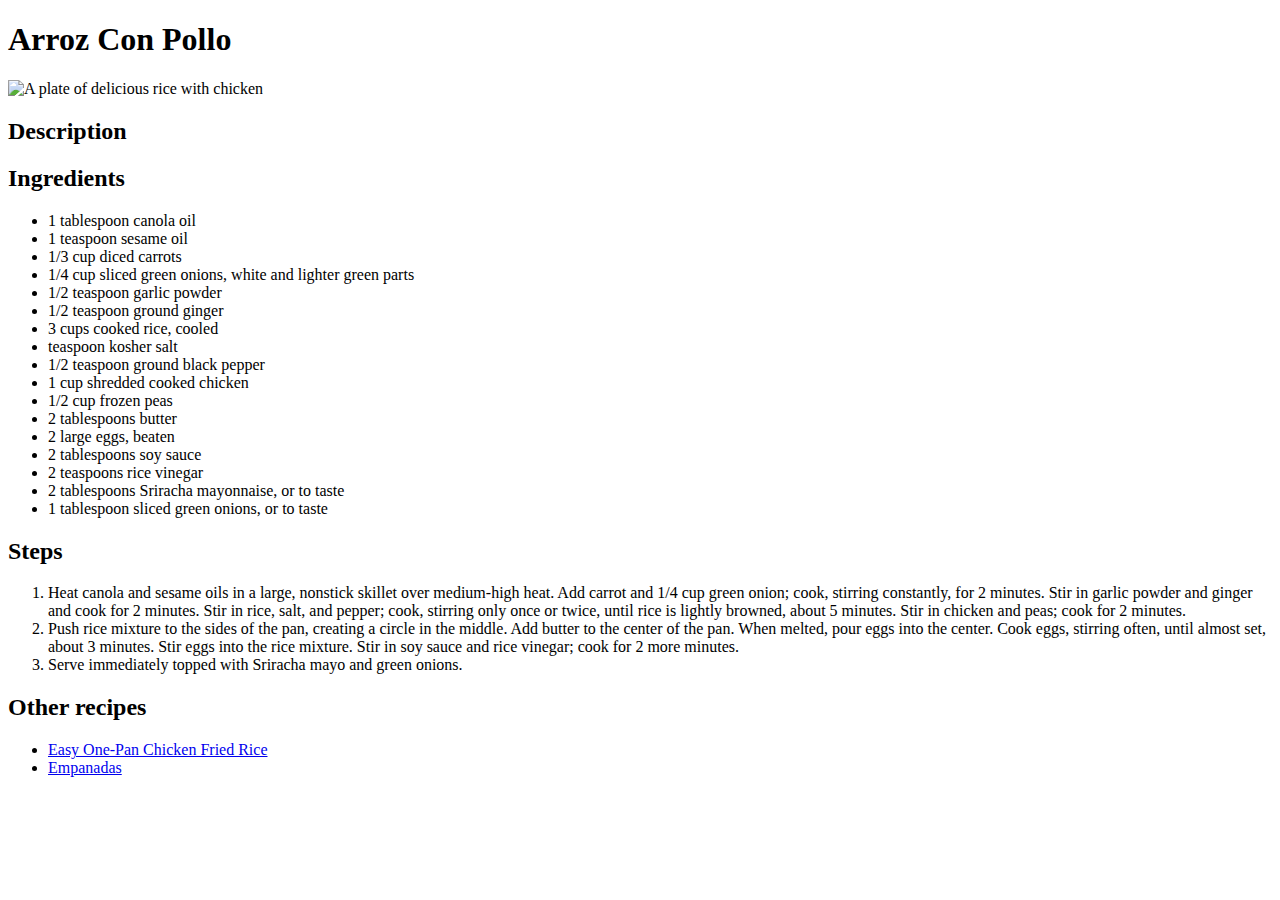
==== recipes/arroz-con-pollo.html @ 2df3259b "Second recipe, with unordered list of the other recipes" ====
<!DOCTYPE html>
<html lang="en">
    <head> 
        <title>Arroz Con Pollo</title>
        <meta charset="utf-8">       
    </head>
    <body>
        <h1>
            Arroz Con Pollo
        </h1>
        <img src="https://imagesvc.meredithcorp.io/v3/mm/image?url=https%3A%2F%2Fimages.media-allrecipes.com%2Fuserphotos%2F8410214.jpg&q=60&c=sc&orient=true&poi=auto&h=512" 
        alt="A plate of delicious rice with chicken">
        <h2>Description</h2>
        <p>

        </p>
        <h2>Ingredients</h2>
            <ul>
                <li>1 tablespoon canola oil</li>
                <li> 1 teaspoon sesame oil</li>
                <li>1/3 cup diced carrots</li>
                <li> 1/4 cup sliced green onions, white and lighter green parts </li>
                <li> 1/2 teaspoon garlic powder</li> 
                <li> 1/2 teaspoon ground ginger</li> 
                <li>  3 cups cooked rice, cooled</li>
                <li> teaspoon kosher salt</li>
                <li>1/2 teaspoon ground black pepper</li>
                <li>  1 cup shredded cooked chicken</li>
                <li>1/2 cup frozen peas</li>
                <li>2 tablespoons butter</li>
                 <li>2 large eggs, beaten</li>   
                 <li>2 tablespoons soy sauce</li>   
                 <li>2 teaspoons rice vinegar</li>   
                  <li>2 tablespoons Sriracha mayonnaise, or to taste</li>  
                  <li>  1 tablespoon sliced green onions, or to taste </li>
                
            </ul>
        <h2>Steps</h2>
        <ol>
            <li> Heat canola and sesame oils in a large, nonstick skillet over medium-high heat. Add carrot and 1/4 cup green onion; cook, stirring constantly, for 2 minutes. Stir in garlic powder and ginger and cook for 2 minutes. Stir in rice, salt, and pepper; cook, stirring only once or twice, until rice is lightly browned, about 5 minutes. Stir in chicken and peas; cook for 2 minutes.</li>
            <li> Push rice mixture to the sides of the pan, creating a circle in the middle. Add butter to the center of the pan. When melted, pour eggs into the center. Cook eggs, stirring often, until almost set, about 3 minutes. Stir eggs into the rice mixture. Stir in soy sauce and rice vinegar; cook for 2 more minutes. </li>
            <li> Serve immediately topped with Sriracha mayo and green onions.</li>
        </ol>

        <h2>Other recipes</h2>
        <ul>
            <li><a href="one-pan-chicken-fried-rice.html">Easy One-Pan Chicken Fried Rice</a></li>
            <li><a href="empanadas.html">Empanadas</a></li>
            <!-- <li><a href="arroz-con-pollo.html">Arroz con Pollo</a></li> -->
        </ul>
    </body>
</html>
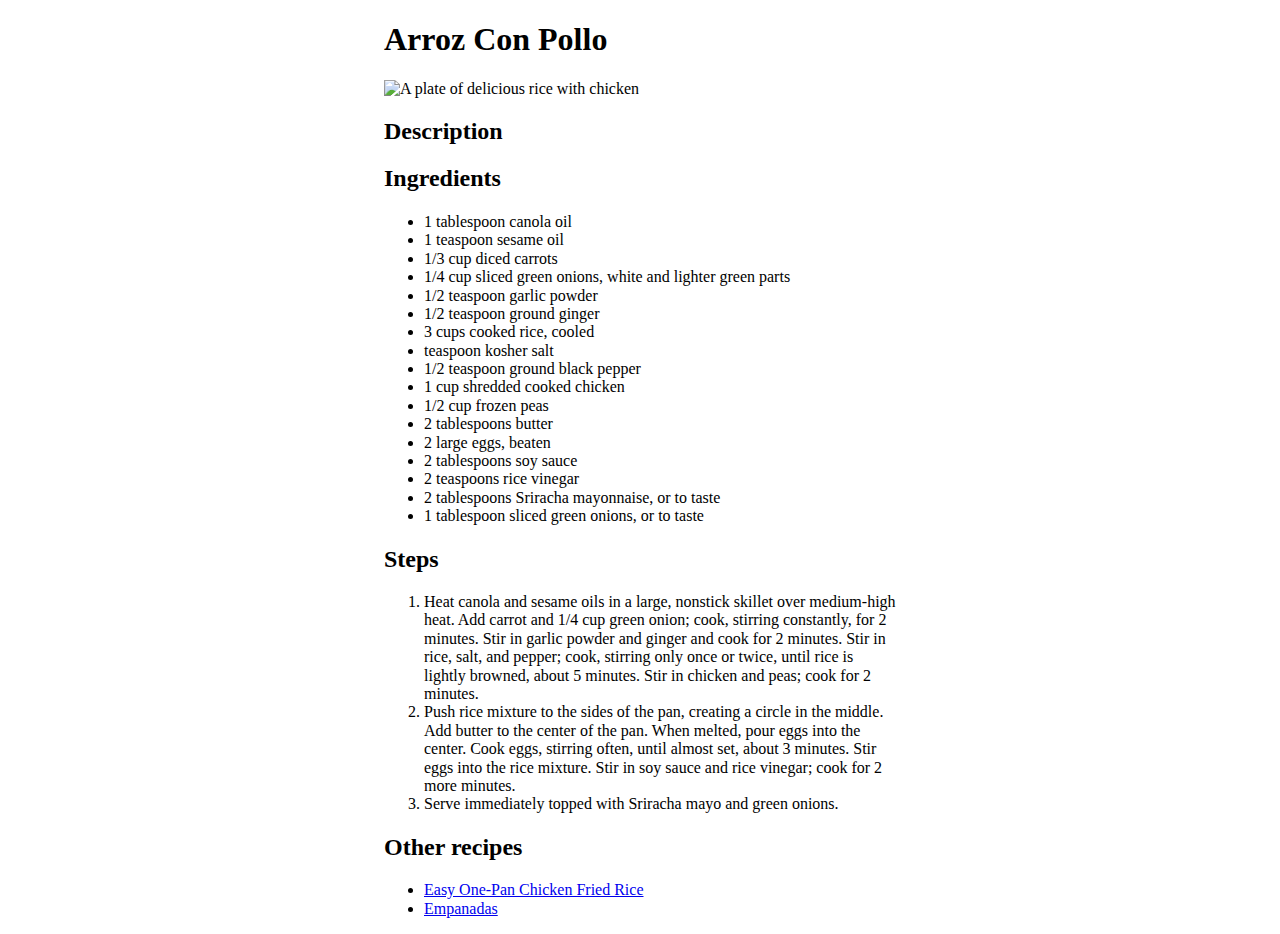
==== commit a4d7e900: "added a little style and reset lines" ====
--- a/recipes/arroz-con-pollo.html
+++ b/recipes/arroz-con-pollo.html
@@ -2,7 +2,8 @@
 <html lang="en">
     <head> 
         <title>Arroz Con Pollo</title>
-        <meta charset="utf-8">       
+        <meta charset="utf-8">   
+        <link rel="stylesheet" href="../styles.css">     
     </head>
     <body>
         <h1>
--- a/styles.css
+++ b/styles.css
@@ -0,0 +1,351 @@
+/*! normalize.css v8.0.1 | MIT License | github.com/necolas/normalize.css */
+
+/* Document
+   ========================================================================== */
+
+/**
+ * 1. Correct the line height in all browsers.
+ * 2. Prevent adjustments of font size after orientation changes in iOS.
+ */
+
+ html {
+  line-height: 1.15; /* 1 */
+  -webkit-text-size-adjust: 100%; /* 2 */
+  margin: auto;
+}
+
+/* Sections
+   ========================================================================== */
+
+/**
+ * Remove the margin in all browsers.
+ */
+
+body {
+  margin: 0 30%;
+}
+
+/**
+ * Render the `main` element consistently in IE.
+ */
+
+main {
+  display: block;
+  text-align: center;
+}
+
+/**
+ * Correct the font size and margin on `h1` elements within `section` and
+ * `article` contexts in Chrome, Firefox, and Safari.
+ */
+
+h1 {
+  font-size: 2em;
+  margin: 0.67em 0;
+}
+
+/* Grouping content
+   ========================================================================== */
+
+/**
+ * 1. Add the correct box sizing in Firefox.
+ * 2. Show the overflow in Edge and IE.
+ */
+
+hr {
+  box-sizing: content-box; /* 1 */
+  height: 0; /* 1 */
+  overflow: visible; /* 2 */
+}
+
+/**
+ * 1. Correct the inheritance and scaling of font size in all browsers.
+ * 2. Correct the odd `em` font sizing in all browsers.
+ */
+
+pre {
+  font-family: monospace, monospace; /* 1 */
+  font-size: 1em; /* 2 */
+}
+
+/* Text-level semantics
+   ========================================================================== */
+
+/**
+ * Remove the gray background on active links in IE 10.
+ */
+
+a {
+  background-color: transparent;
+}
+
+/**
+ * 1. Remove the bottom border in Chrome 57-
+ * 2. Add the correct text decoration in Chrome, Edge, IE, Opera, and Safari.
+ */
+
+abbr[title] {
+  border-bottom: none; /* 1 */
+  text-decoration: underline; /* 2 */
+  text-decoration: underline dotted; /* 2 */
+}
+
+/**
+ * Add the correct font weight in Chrome, Edge, and Safari.
+ */
+
+b,
+strong {
+  font-weight: bolder;
+}
+
+/**
+ * 1. Correct the inheritance and scaling of font size in all browsers.
+ * 2. Correct the odd `em` font sizing in all browsers.
+ */
+
+code,
+kbd,
+samp {
+  font-family: monospace, monospace; /* 1 */
+  font-size: 1em; /* 2 */
+}
+
+/**
+ * Add the correct font size in all browsers.
+ */
+
+small {
+  font-size: 80%;
+}
+
+/**
+ * Prevent `sub` and `sup` elements from affecting the line height in
+ * all browsers.
+ */
+
+sub,
+sup {
+  font-size: 75%;
+  line-height: 0;
+  position: relative;
+  vertical-align: baseline;
+}
+
+sub {
+  bottom: -0.25em;
+}
+
+sup {
+  top: -0.5em;
+}
+
+/* Embedded content
+   ========================================================================== */
+
+/**
+ * Remove the border on images inside links in IE 10.
+ */
+
+img {
+  border-style: none;
+}
+
+/* Forms
+   ========================================================================== */
+
+/**
+ * 1. Change the font styles in all browsers.
+ * 2. Remove the margin in Firefox and Safari.
+ */
+
+button,
+input,
+optgroup,
+select,
+textarea {
+  font-family: inherit; /* 1 */
+  font-size: 100%; /* 1 */
+  line-height: 1.15; /* 1 */
+  margin: 0; /* 2 */
+}
+
+/**
+ * Show the overflow in IE.
+ * 1. Show the overflow in Edge.
+ */
+
+button,
+input { /* 1 */
+  overflow: visible;
+}
+
+/**
+ * Remove the inheritance of text transform in Edge, Firefox, and IE.
+ * 1. Remove the inheritance of text transform in Firefox.
+ */
+
+button,
+select { /* 1 */
+  text-transform: none;
+}
+
+/**
+ * Correct the inability to style clickable types in iOS and Safari.
+ */
+
+button,
+[type="button"],
+[type="reset"],
+[type="submit"] {
+  -webkit-appearance: button;
+}
+
+/**
+ * Remove the inner border and padding in Firefox.
+ */
+
+button::-moz-focus-inner,
+[type="button"]::-moz-focus-inner,
+[type="reset"]::-moz-focus-inner,
+[type="submit"]::-moz-focus-inner {
+  border-style: none;
+  padding: 0;
+}
+
+/**
+ * Restore the focus styles unset by the previous rule.
+ */
+
+button:-moz-focusring,
+[type="button"]:-moz-focusring,
+[type="reset"]:-moz-focusring,
+[type="submit"]:-moz-focusring {
+  outline: 1px dotted ButtonText;
+}
+
+/**
+ * Correct the padding in Firefox.
+ */
+
+fieldset {
+  padding: 0.35em 0.75em 0.625em;
+}
+
+/**
+ * 1. Correct the text wrapping in Edge and IE.
+ * 2. Correct the color inheritance from `fieldset` elements in IE.
+ * 3. Remove the padding so developers are not caught out when they zero out
+ *    `fieldset` elements in all browsers.
+ */
+
+legend {
+  box-sizing: border-box; /* 1 */
+  color: inherit; /* 2 */
+  display: table; /* 1 */
+  max-width: 100%; /* 1 */
+  padding: 0; /* 3 */
+  white-space: normal; /* 1 */
+}
+
+/**
+ * Add the correct vertical alignment in Chrome, Firefox, and Opera.
+ */
+
+progress {
+  vertical-align: baseline;
+}
+
+/**
+ * Remove the default vertical scrollbar in IE 10+.
+ */
+
+textarea {
+  overflow: auto;
+}
+
+/**
+ * 1. Add the correct box sizing in IE 10.
+ * 2. Remove the padding in IE 10.
+ */
+
+[type="checkbox"],
+[type="radio"] {
+  box-sizing: border-box; /* 1 */
+  padding: 0; /* 2 */
+}
+
+/**
+ * Correct the cursor style of increment and decrement buttons in Chrome.
+ */
+
+[type="number"]::-webkit-inner-spin-button,
+[type="number"]::-webkit-outer-spin-button {
+  height: auto;
+}
+
+/**
+ * 1. Correct the odd appearance in Chrome and Safari.
+ * 2. Correct the outline style in Safari.
+ */
+
+[type="search"] {
+  -webkit-appearance: textfield; /* 1 */
+  outline-offset: -2px; /* 2 */
+}
+
+/**
+ * Remove the inner padding in Chrome and Safari on macOS.
+ */
+
+[type="search"]::-webkit-search-decoration {
+  -webkit-appearance: none;
+}
+
+/**
+ * 1. Correct the inability to style clickable types in iOS and Safari.
+ * 2. Change font properties to `inherit` in Safari.
+ */
+
+::-webkit-file-upload-button {
+  -webkit-appearance: button; /* 1 */
+  font: inherit; /* 2 */
+}
+
+/* Interactive
+   ========================================================================== */
+
+/*
+ * Add the correct display in Edge, IE 10+, and Firefox.
+ */
+
+details {
+  display: block;
+}
+
+/*
+ * Add the correct display in all browsers.
+ */
+
+summary {
+  display: list-item;
+}
+
+/* Misc
+   ========================================================================== */
+
+/**
+ * Add the correct display in IE 10+.
+ */
+
+template {
+  display: none;
+}
+
+/**
+ * Add the correct display in IE 10.
+ */
+
+[hidden] {
+  display: none;
+}
